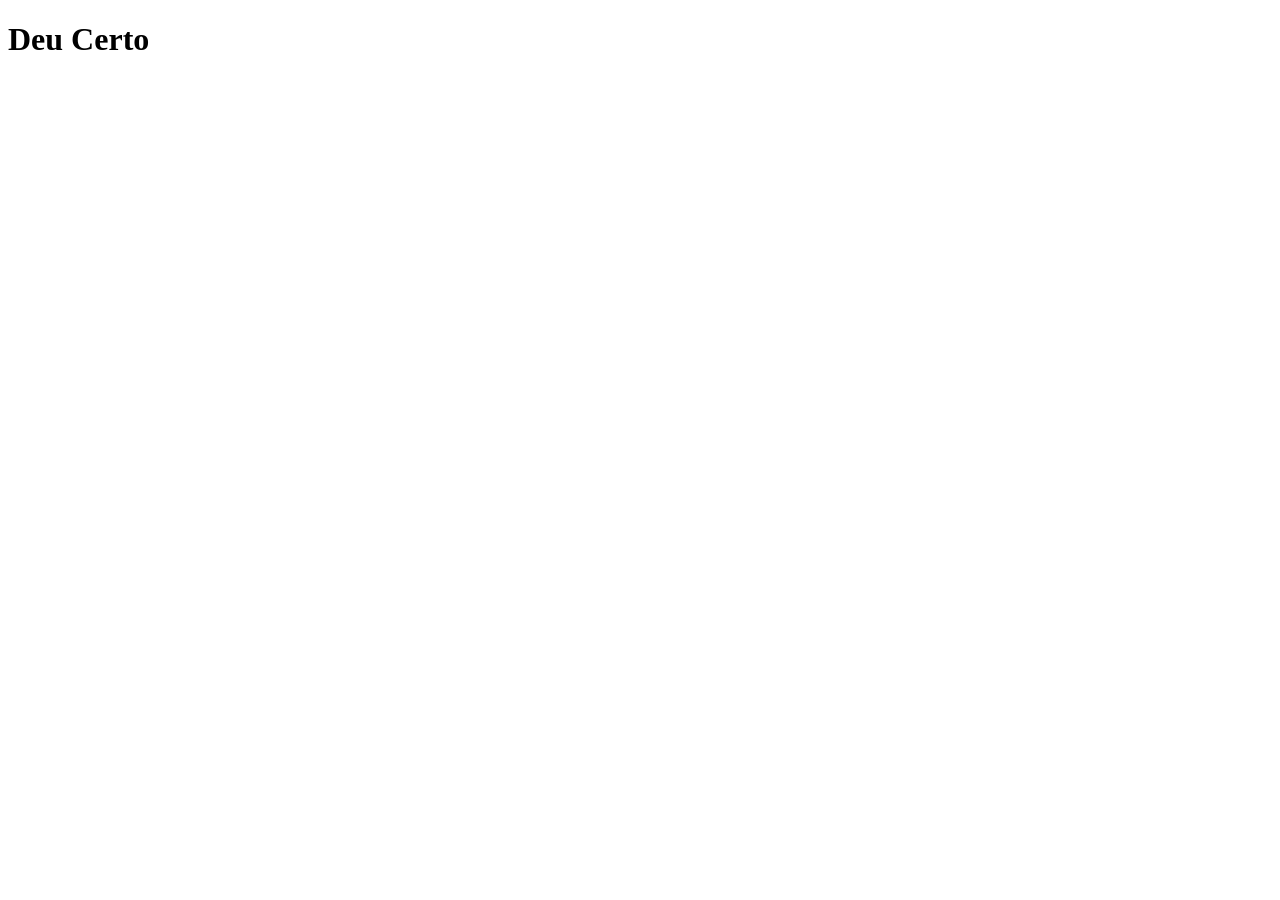
==== templates/index.html @ 20459929 "feat: using flask and consume api camara" ====
<!DOCTYPE html>
<html lang="en">
  <head>
    <meta charset="UTF-8" />
    <meta http-equiv="X-UA-Compatible" content="IE=edge" />
    <meta name="viewport" content="width=device-width, initial-scale=1.0" />
    <title>Camara dos Deputados</title>
  </head>
  <body>
    <h1>Deu Certo</h1>
  </body>
</html>
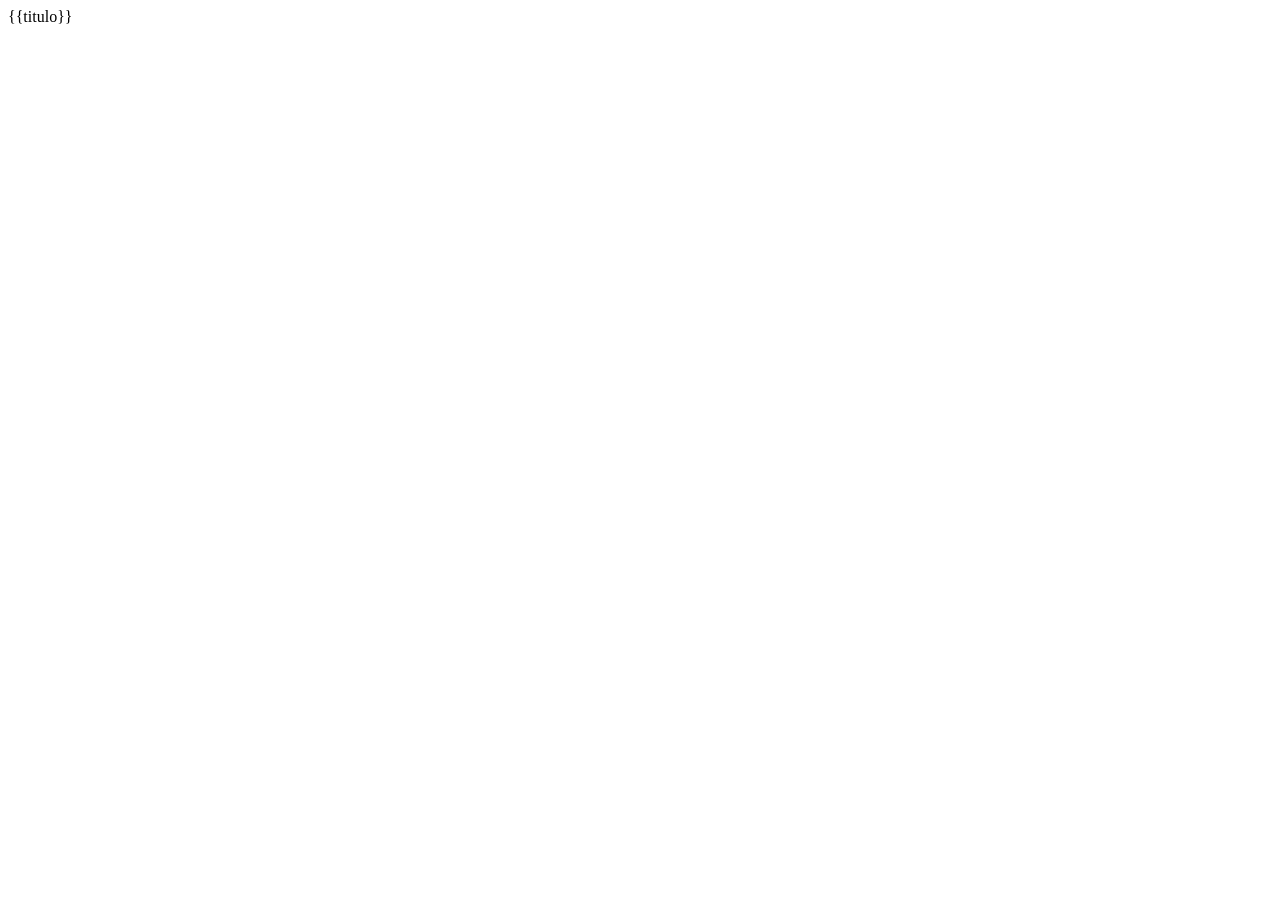
==== commit 7ea2c30c: "feat: transform dict to dataframe" ====
--- a/templates/index.html
+++ b/templates/index.html
@@ -7,6 +7,6 @@
     <title>Camara dos Deputados</title>
   </head>
   <body>
-    <h1>Deu Certo</h1>
+    <div>{{titulo}}</div>
   </body>
 </html>
